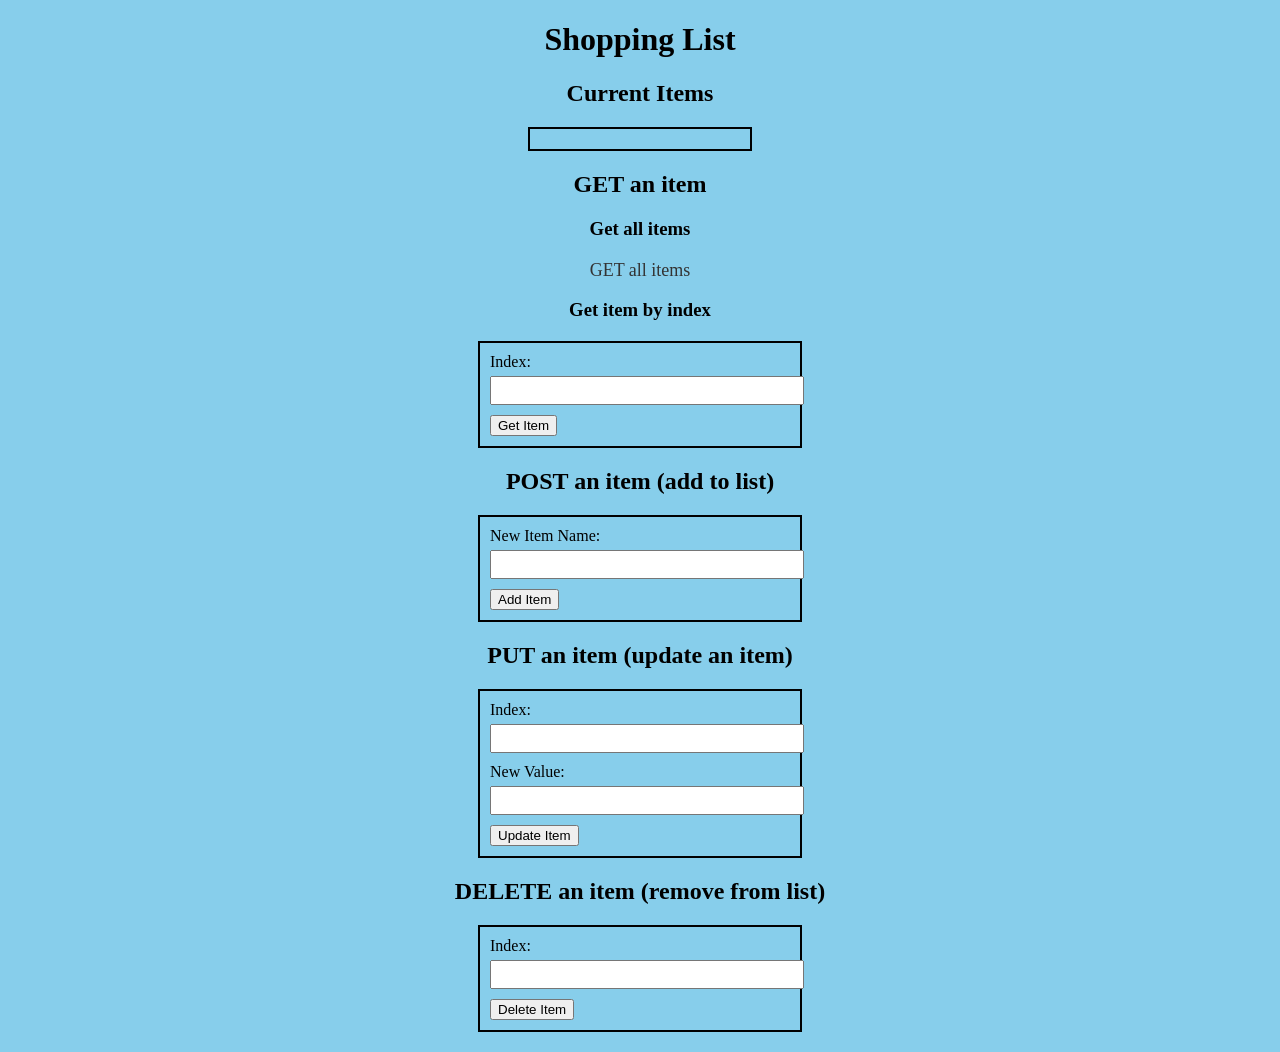
==== HW5/index.html @ d315a256 "Initial Authentication Setup" ====
<!DOCTYPE html>
<html lang='en'>
<head>
        <meta charset='UTF-8'>
        <title>Shopping list</title>
        <script src="client.js" defer></script>
        <link rel="stylesheet" href="style.css">

</head>

<body>
        <h1>Shopping List</h1>

        <h2>Current Items</h2>
        <ul id="item-list">
                <!-- Items will be populated here -->
        </ul>
        
        
        <h2>GET an item</h2>

        <h3>Get all items</h3>
        <a href="/api">GET all items</a>

        <h3>Get item by index</h3>
        <form action='/api' method="GET">
                <label for="item">Index:</label>
                <input type="number" id="index" name="index" min="0">
                <button type="submit">Get Item</button>
        </form>

        <h2>POST an item (add to list)</h2>
        <form action='/api' method='POST' id="post-event">
                <label for="item">New Item Name:</label>
                <input type="text" id="item" name="item">
                <button type="submit">Add Item</button>
        </form>
    
        <h2>PUT an item (update an item)</h2>
        <form action="/api" method="POST" id="put-event">
            <input type="hidden" name="_method" value="PUT">
            <label for="put-index">Index:</label>
            <input type="number" id="put-index" name="index" min="0">
            <label for="put-item">New Value:</label>
            <input type="text" id="put-item" name="item">
            <button type="submit">Update Item</button>
        </form>

        <h2>DELETE an item (remove from list)</h2>
        <form action="/api" method="POST" id="delete-event">
            <input type="hidden" name="_method" value="DELETE">
            <label for="delete-index">Index:</label>
            <input type="number" id="delete-index" name="index" min="0">
            <button type="submit">Delete Item</button>
        </form>
</body>
</html>
---- HW5/style.css ----
#item-list {
    border: 2px solid black;
    padding: 10px;
    width: 200px;
    margin: 0 auto;
}


form {
    border: 2px solid black;
    padding: 10px;
    width: 300px;
    margin: 20px auto;
}

label {
    display: block;
    margin-bottom: 5px;
}

input[type="text"], input[type="number"] {
    width: 100%;
    padding: 5px;
    margin-bottom: 10px;
}

body {
    background-color: #87CEEB; 
}


h1, h2, h3 {
    text-align: center;
}

ul {
    list-style-type: none;
    padding: 0;
}

a {
    display: block;
    text-align: center;
    margin-top: 20px;
    font-size: 18px;
    color: #333;
    text-decoration: none;
}
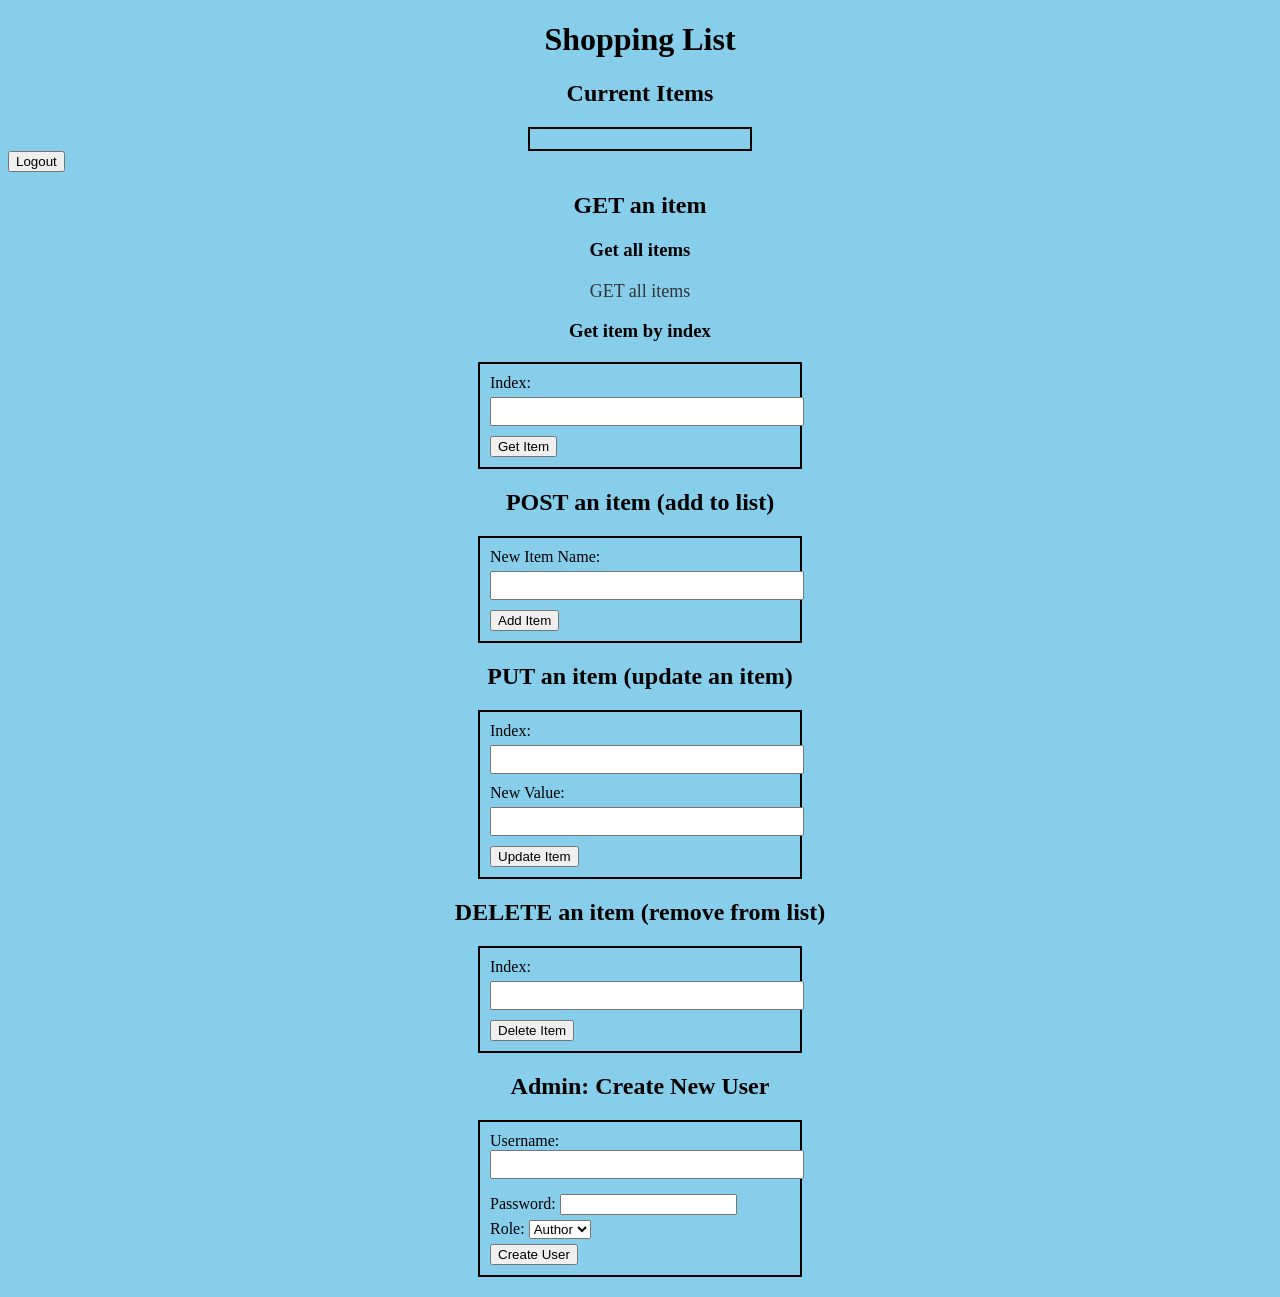
==== commit cd2915c6: "Final commit finished" ====
--- a/HW5/index.html
+++ b/HW5/index.html
@@ -15,6 +15,8 @@
         <ul id="item-list">
                 <!-- Items will be populated here -->
         </ul>
+
+        <button id="logout-button" onclick="logout()">Logout</button>
         
         
         <h2>GET an item</h2>
@@ -53,5 +55,18 @@
             <input type="number" id="delete-index" name="index" min="0">
             <button type="submit">Delete Item</button>
         </form>
+
+        <h2>Admin: Create New User</h2>
+        <form id="create-user-event">
+                <label>Username: <input type="text" name="username"></label>
+                <label>Password: <input type="password" name="password"></label>
+                <label>Role:
+                        <select name="role">
+                            <option value="author">Author</option>
+                            <option value="admin">Admin</option>
+                        </select>
+                </label>
+                <button type="submit">Create User</button>
+        </form>
 </body>
 </html>
